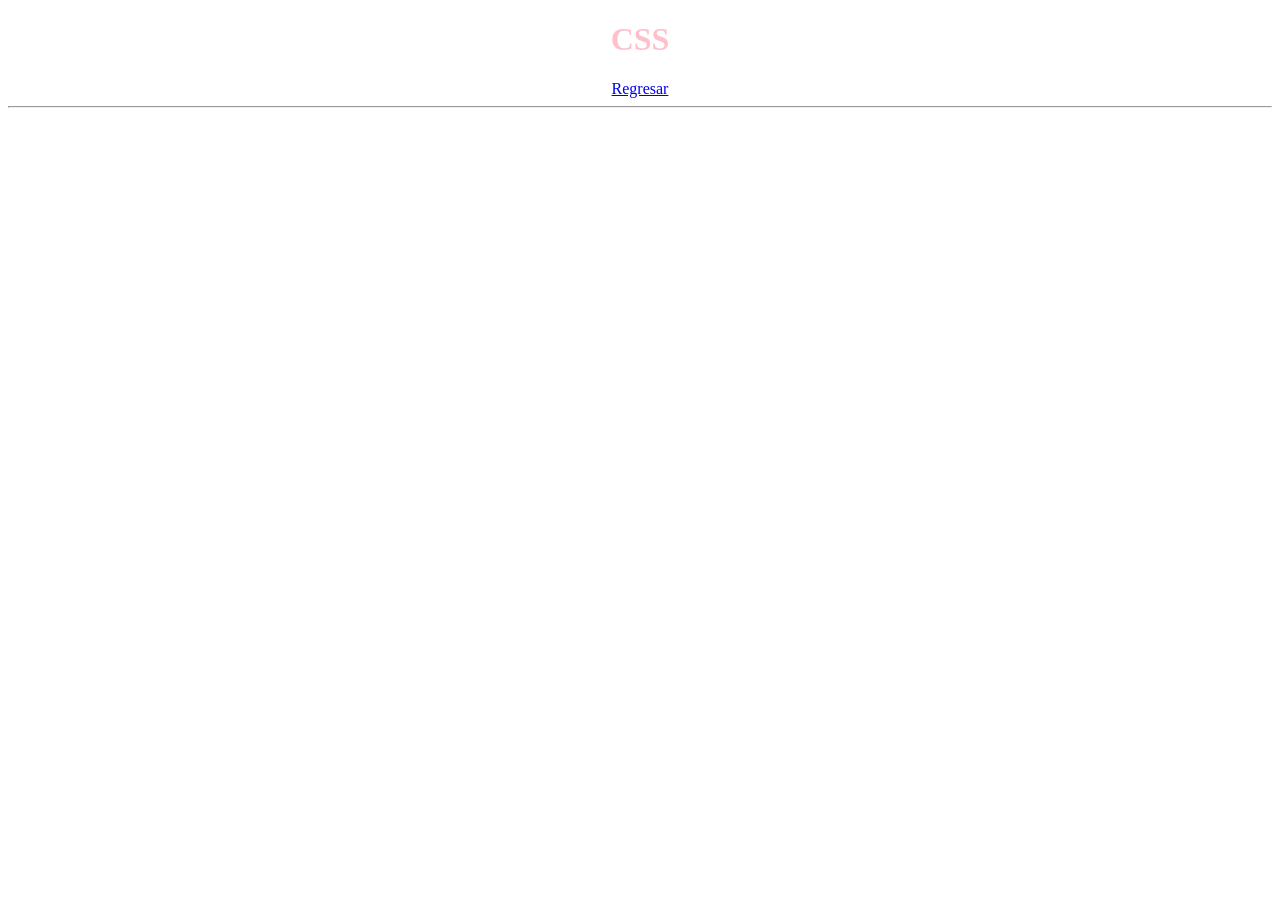
==== CSS.html @ 81d9c1b5 "DescripcionHTML" ====
<!DOCTYPE html>
<html lang="en">
<head>
    <meta charset="UTF-8">
    <meta name="viewport" content="width=device-width, initial-scale=1.0">
    <title>Estilos</title>
    <link rel="stylesheet" href="estilos.css">
</head>
<body>
    <center>
        <h1 id="CS">CSS</h1>
        <a href="index.html">Regresar</a>
        <hr><br>
        <br>

        
    </center>
</body>
</html>
---- estilos.css ----
#exam{
    color: red;
}
#hobb{
    color: yellow;
}
#tablas{
    color: yellow;
}
#TIM{
    color: blue;
}
#IMAGEN{
    color: gray;
}
#CS{
    color: pink;
}
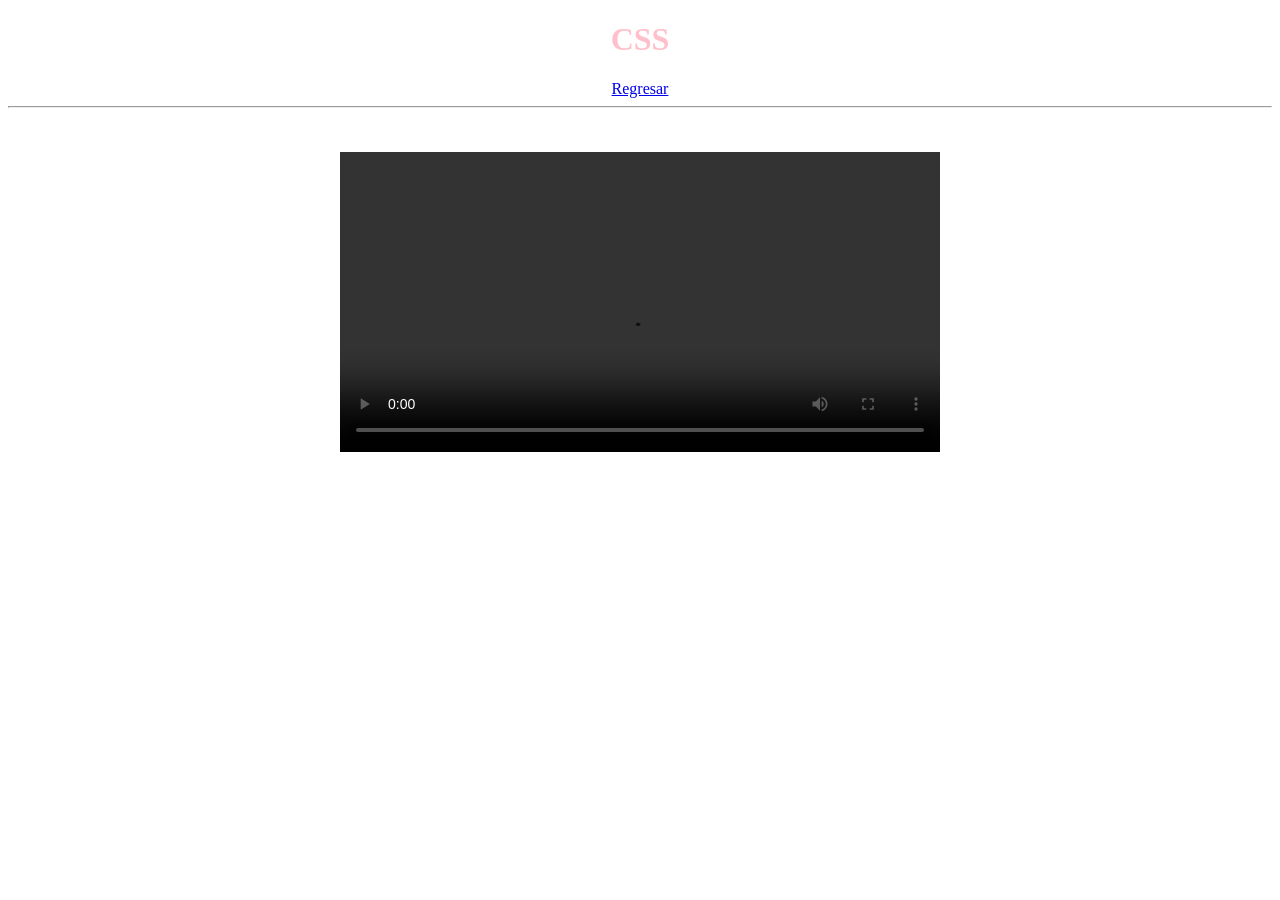
==== commit 2133f5b0: "CorreccionPagina" ====
--- a/CSS.html
+++ b/CSS.html
@@ -13,7 +13,7 @@
         <hr><br>
         <br>
 
-        
+        <video width="600" controls><source src="img/CSS3FORMAS.mp4" type="video/mp4"></video>
     </center>
 </body>
 </html>
--- a/estilos.css
+++ b/estilos.css
@@ -17,3 +17,9 @@
 #CS{
     color: pink;
 }
+#FORM{
+    color: brown;
+}
+#INFO{
+    color: cyan;
+}
